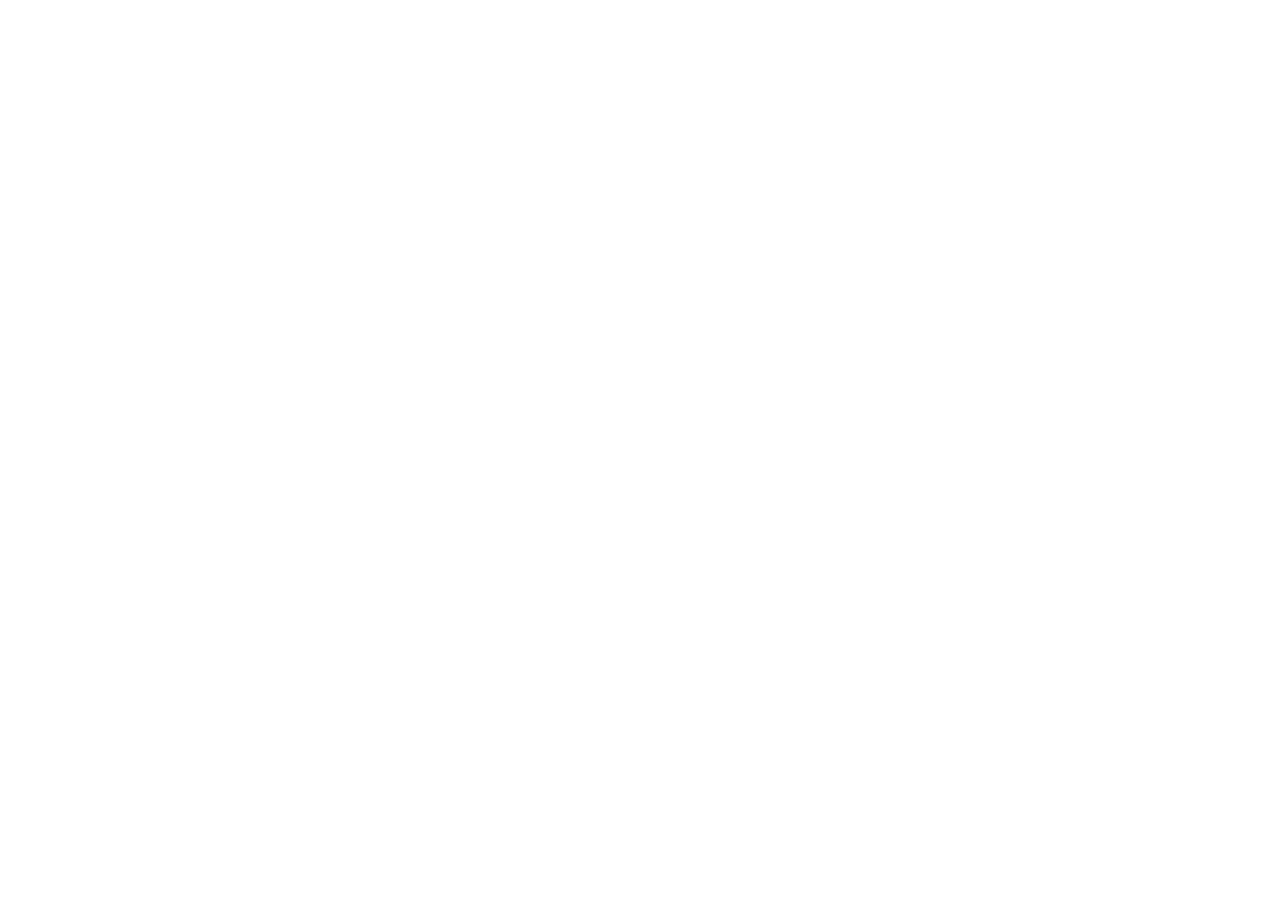
==== app/ui/index.html @ bc95e620 "chore: scaffold workspace, app shell and CI - Cargo workspace with packrat-core and a Tauri 2 menu b" ====
<!doctype html>
<html lang="en">
<head>
<meta charset="utf-8">
<title>Packrat</title>
<style>
  :root { color-scheme: light dark; }
  body { margin: 0; padding: 12px; font: 14px -apple-system, sans-serif; }
</style>
</head>
<body>
</body>
</html>
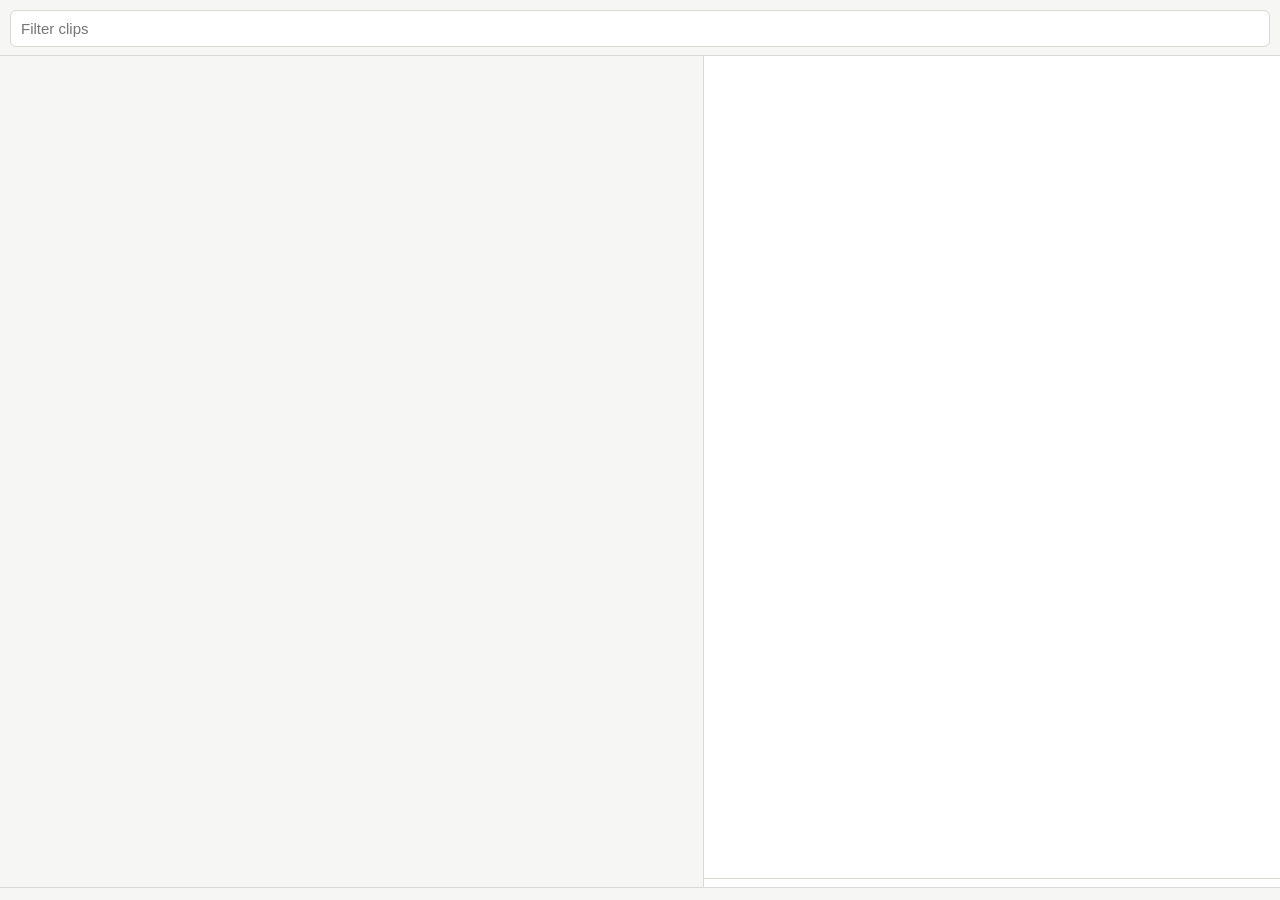
==== commit 696ce881: "feat(app): add the hotkey popup with search, pin and delete - Cmd+Shift+V shows a filterable clip li" ====
--- a/app/ui/index.html
+++ b/app/ui/index.html
@@ -3,11 +3,21 @@
 <head>
 <meta charset="utf-8">
 <title>Packrat</title>
-<style>
-  :root { color-scheme: light dark; }
-  body { margin: 0; padding: 12px; font: 14px -apple-system, sans-serif; }
-</style>
+<link rel="stylesheet" href="style.css">
 </head>
 <body>
+<input id="filter" type="text" placeholder="Filter clips" autocomplete="off" autocorrect="off" autocapitalize="off" spellcheck="false" aria-label="Filter clips">
+<main>
+  <ul id="list" role="listbox" aria-label="Clips"></ul>
+  <section id="detail" aria-label="Preview">
+    <pre id="preview"></pre>
+    <p id="meta"></p>
+  </section>
+</main>
+<footer>
+  <span id="hint"></span>
+  <span id="count"></span>
+</footer>
+<script src="main.js"></script>
 </body>
 </html>
--- a/app/ui/style.css
+++ b/app/ui/style.css
@@ -0,0 +1,165 @@
+:root {
+  color-scheme: light dark;
+  --bg: #f6f6f4;
+  --panel: #ffffff;
+  --text: #1d1d1f;
+  --muted: #6e6e73;
+  --line: #d9d9d6;
+  --select: #264653;
+  --select-text: #ffffff;
+  --pin: #b7791f;
+  --warn: #b42318;
+}
+
+@media (prefers-color-scheme: dark) {
+  :root {
+    --bg: #1e1f22;
+    --panel: #26272b;
+    --text: #ececec;
+    --muted: #9a9aa0;
+    --line: #3a3b40;
+    --select: #3b7186;
+    --select-text: #ffffff;
+    --pin: #e9c46a;
+    --warn: #ff8a80;
+  }
+}
+
+* {
+  box-sizing: border-box;
+}
+
+html,
+body {
+  height: 100%;
+}
+
+body {
+  margin: 0;
+  display: flex;
+  flex-direction: column;
+  background: var(--bg);
+  color: var(--text);
+  font: 13px/1.4 -apple-system, BlinkMacSystemFont, sans-serif;
+  user-select: none;
+  -webkit-user-select: none;
+  cursor: default;
+  overflow: hidden;
+}
+
+#filter {
+  flex: none;
+  margin: 10px 10px 8px;
+  padding: 7px 10px;
+  font: inherit;
+  font-size: 15px;
+  color: var(--text);
+  background: var(--panel);
+  border: 1px solid var(--line);
+  border-radius: 6px;
+  outline: none;
+}
+
+#filter:focus {
+  border-color: var(--select);
+}
+
+main {
+  flex: 1;
+  min-height: 0;
+  display: grid;
+  grid-template-columns: 55% 45%;
+  border-top: 1px solid var(--line);
+  border-bottom: 1px solid var(--line);
+}
+
+#list {
+  margin: 0;
+  padding: 4px;
+  list-style: none;
+  overflow-y: auto;
+  border-right: 1px solid var(--line);
+}
+
+#list li {
+  padding: 4px 8px;
+  border-radius: 4px;
+  white-space: nowrap;
+  overflow: hidden;
+  text-overflow: ellipsis;
+}
+
+#list li.selected {
+  background: var(--select);
+  color: var(--select-text);
+}
+
+#list li.pinned::before {
+  content: "\25CF";
+  margin-right: 6px;
+  font-size: 9px;
+  vertical-align: 1px;
+  color: var(--pin);
+}
+
+#list li.blank,
+#list li.empty {
+  color: var(--muted);
+  font-style: italic;
+}
+
+#list li.selected.blank {
+  color: var(--select-text);
+}
+
+#detail {
+  display: flex;
+  flex-direction: column;
+  min-width: 0;
+  min-height: 0;
+  background: var(--panel);
+}
+
+#preview {
+  flex: 1;
+  min-height: 0;
+  margin: 0;
+  padding: 8px 10px;
+  overflow: auto;
+  font: 12px/1.45 ui-monospace, SFMono-Regular, Menlo, monospace;
+  white-space: pre-wrap;
+  overflow-wrap: anywhere;
+  user-select: text;
+  -webkit-user-select: text;
+  cursor: text;
+}
+
+#meta {
+  flex: none;
+  margin: 0;
+  padding: 4px 10px;
+  color: var(--muted);
+  font-size: 11px;
+  border-top: 1px solid var(--line);
+}
+
+footer {
+  flex: none;
+  display: flex;
+  justify-content: space-between;
+  gap: 12px;
+  padding: 6px 10px;
+  color: var(--muted);
+  font-size: 11px;
+  white-space: nowrap;
+}
+
+#hint {
+  overflow: hidden;
+  text-overflow: ellipsis;
+}
+
+#hint.warn {
+  color: var(--warn);
+  font-weight: 600;
+}
